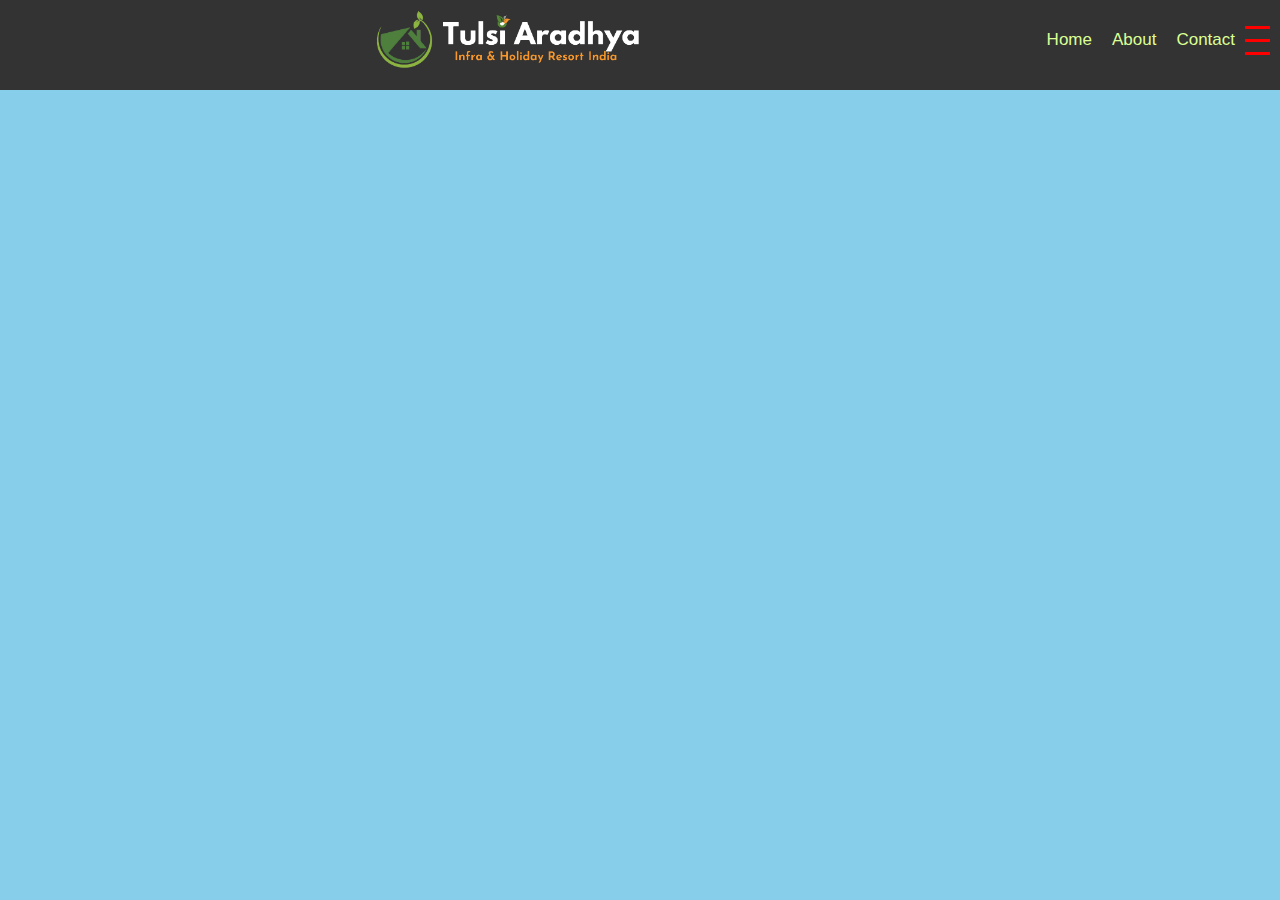
==== index.html @ a828ccd0 "1st push" ====
<!DOCTYPE html>
<html>
<head>
  <meta charset="UTF-8">
  <title>Plot Availability Map</title>
  <link rel="stylesheet" type="text/css" href="styles.css">
  <style>
    /* Style to make the video cover the entire screen */
    #fullscreen-video {
      position: fixed;
      top: 0;
      left: 0;
      width: 100%;
      height: 100%;
      z-index: -1;
      object-fit: cover;
    }

    body {
      font-family: 'Nirmala UI', sans-serif; /* Replace 'Nirmala UI' with a Gujarati-supporting font on your system */
    }
  </style>
</head>
<meta name="viewport" content="width=device-width, initial-scale=1">
<body>
  <div class="navbar">
    <div class="logo">
      <img src="logo.png" alt="Logo">
    </div>
    <div class="menu">
      <a href="index.html">Home</a>
      <a href="about.html">About</a>
      <a href="#">Contact</a>
    </div>
    <div class="toggle-menu">
      <div class="bar"></div>
      <div class="bar"></div>
      <div class="bar"></div>
    </div>
  </div>

  <div class="video-container">
    <video id="fullscreen-video" autoplay muted>
      <source src="" type="video/mp4">
    </video>
  </div>
  <div id="map-container">
    <div id="map">
      <img src="map.webp" alt="Plot Image">
    </div>
  </div>
  
  <script>
    var isMobile = /iPhone|iPad|iPod|Android/i.test(navigator.userAgent);
    var videoSource = isMobile ? 'mobile-video.mp4' : 'video.mp4';
  
    var video = document.getElementById('fullscreen-video');
    var source = document.querySelector('#fullscreen-video source');
  
    source.setAttribute('src', videoSource);
    video.load();
    
    // Add event listener to pause video on mobile when map is clicked
    if (isMobile) {
      document.getElementById('map').addEventListener('click', function() {
        video.pause();
        video.remove(); // Remove the video element from the DOM
      });
    }
  </script>
  
  <script src="https://code.jquery.com/jquery-3.6.0.min.js"></script>
  <script src="script.js"></script>
</body>
</html>
---- styles.css ----
/* Global styles */
body {
  margin: 0;
  padding: 0;
  background-color: skyblue;
}

/* Style to make the video cover the entire screen */
#fullscreen-video {
  position: fixed;
  top: 0;
  left: 0;
  width: 100%;
  height: 100%;
  z-index: -1;
  object-fit: cover;
}

/* Style for the navigation bar */
.navbar {
  position: sticky;
  top: 0;
  background-color: #333;
  overflow: hidden;
  display: flex;
  justify-content: space-between;
  align-items: center;
  padding: 10px;
  z-index: 300;
}

.navbar a {
  color: #dbff94;
  text-align: center;
  padding: 14px 16px;
  text-decoration: none;
  font-size: 17px;
}

.navbar a:hover {
  background-color: #206c9b;
  color: rgb(254, 255, 252);
}

.logo {
  display: flex;
  justify-content: center;
  align-items: center;
  flex-grow: 1;
  margin-bottom: 10px; /* Add margin at the bottom to create space for the toggle menu */
}

.logo img {
  width: 300px; /* Adjust the width as per your preference */
  height: auto; /* Maintain aspect ratio */
  margin-right: 10px;
}

.menu {
  display: flex;
  flex-wrap: wrap; /* Allow the menu items to wrap to the next line */
  justify-content: flex-end;
  align-items: center;
  margin-bottom: 10px; /* Add margin at the bottom to create space for the toggle menu */
}

.menu a {
  flex-grow: 1;
  text-align: center;
  padding: 10px;
}

.toggle-menu {
  display: flex;
  flex-direction: column;
  justify-content: space-between;
  align-items: center;
  cursor: pointer;
  margin-bottom: 10px; /* Add margin at the bottom to create space for the menu */
}

.toggle-menu .bar {
  width: 25px;
  height: 3px;
  background-color: #ff0000;
  margin: 5px 0;
}

#map-container {
  position: relative;
  width: 100%;
  padding-top: 56.25%; /* Set the aspect ratio of the map container (16:9) */
  overflow: hidden;
  margin-bottom: 100px;
  transform-origin: center;
  z-index: 9;
}

#map {
  position: absolute;
  top: 0;
  left: 0;
  width: 100%;
  height: 100%;
  overflow: hidden;
  transform: rotate(0);
  transform-origin: center;
  z-index: 8;
}

#map img {
  display: block;
  width: 100%;
  height: 100%;
  object-fit: cover;
  transform: rotate(0);
  z-index: 7;
}

.popup {
  display: none;
  position: absolute;
  padding: 10px;
  background-image: url('https://cdn.discordapp.com/attachments/798534032299524149/1117475898870997043/Blue_White_Modern_Thank_You_Tag.png');
  background-size: cover;
  border: 3px solid #ffffff;
  border-radius: 5px;
  box-shadow: 0 4px 5px rgba(0, 0, 0, 0.3);
  transition: opacity 0.2s ease;
  width: 500%;
  height: auto;
  text-align: right;
  z-index: 999;
}

.popup h3 {
  margin: 15px 0;
  font-size: 25px;
  font-weight: normal;
  color: #fdff89; /* Change the text color to red */
  font-family: Copperplate, Fantasy; /* Change the font family to Arial or any other desired font */
}

.popup p {
  margin: 5px 0;
  font-size: 20px;
  color: #ffffff; /* Change the text color to black */
  font-family: Helvetica, Sans-serif; /* Change the font family to Arial or any other desired font */
}

.popup .status {
  font-weight: bold;
}

.popup .status.registered {
  color: white;
  background-color: red;
}

.popup .status.available {
  color: white;
  background-color: green;
}

.popup .status.booked {
  color: black;
  background-color: orange;
}

.marker {
  position: absolute;
  width: 4%;
  height: auto;
  transform: translate(-50%, -50%);
  z-index: 1;
}

.marker .marker-number {
  position: absolute;
  top: 50%;
  left: 50%;
  transform: translate(-50%, -50%);
  font-size: 2vw;
  font-weight: bold;
  color: white;
  z-index: -1;
}

/* Update the marker number text color based on the status */
.marker.available .marker-number {
  color: rgb(0, 242, 32);
}

.marker.booked .marker-number {
  color: rgb(255, 236, 65);
}

.marker.registered .marker-number {
  color: rgb(255, 66, 66);
}

/* .available {
  background-color: rgba(22, 166, 0, 1);
}

.booked {
  background-color: rgba(255, 204, 0, 1);
}

.registered {
  background-color: rgba(255, 0, 0, 1);
} */

@media only screen and (max-width: 800px) {
  .toggle-menu .bar {
    background-color: #ff0000;
  }
  #map-container {
    position: fixed;
    top: 10%;
    left: 80%;
    width: 199%;
    height: 40vh;
    max-width: none;
    max-height: none;
    margin: 0;
    margin-left: 100px;
    overflow: hidden;
    transform: rotate(90deg);
    transform-origin: top left;
  }

  #map {
    position: absolute;
    top: 0;
    left: 10px; /* Update the left position */
    width: 100%;
    height: auto;
    transform: rotate(0);
    transform-origin: top left;
  }

  #map img {
    width: 767px;
    height: 70%;
    object-fit: cover;
    /* transform: rotate(90deg); */
  }

  .popup {
    display: none;
    position: absolute;
    width: 200px;
    transform: rotate(-90deg);
    z-index: 100;
  }
  .popup h3 {
    margin: 15px 0;
    font-size: 10px;
    font-weight: bold;
    color: #fdff89; /* Change the text color to red */
    font-family: Copperplate, Fantasy; /* Change the font family to Arial or any other desired font */
    transform: rotate(360deg);
  }
  
  .popup p {
    margin: 5px 0;
    font-size: 10px;
    color: #ffffff; /* Change the text color to black */
    font-family: Helvetica, Sans-serif; /* Change the font family to Arial or any other desired font */
    transform: rotate(360deg);
  }
  .popup .status {
    font-weight: bold;
  }
  
  .marker {
    transform: translate(-50%, -50%) rotate(0);
    left: 5px; /* Update the left position */
  }

  .marker .marker-number {
    transform: translate(-50%, -50%) rotate(-90deg);
    font-size: 12px;
    left: 9px;
  }
}


html {
  background-color: skyblue;
  z-index: -1;
}
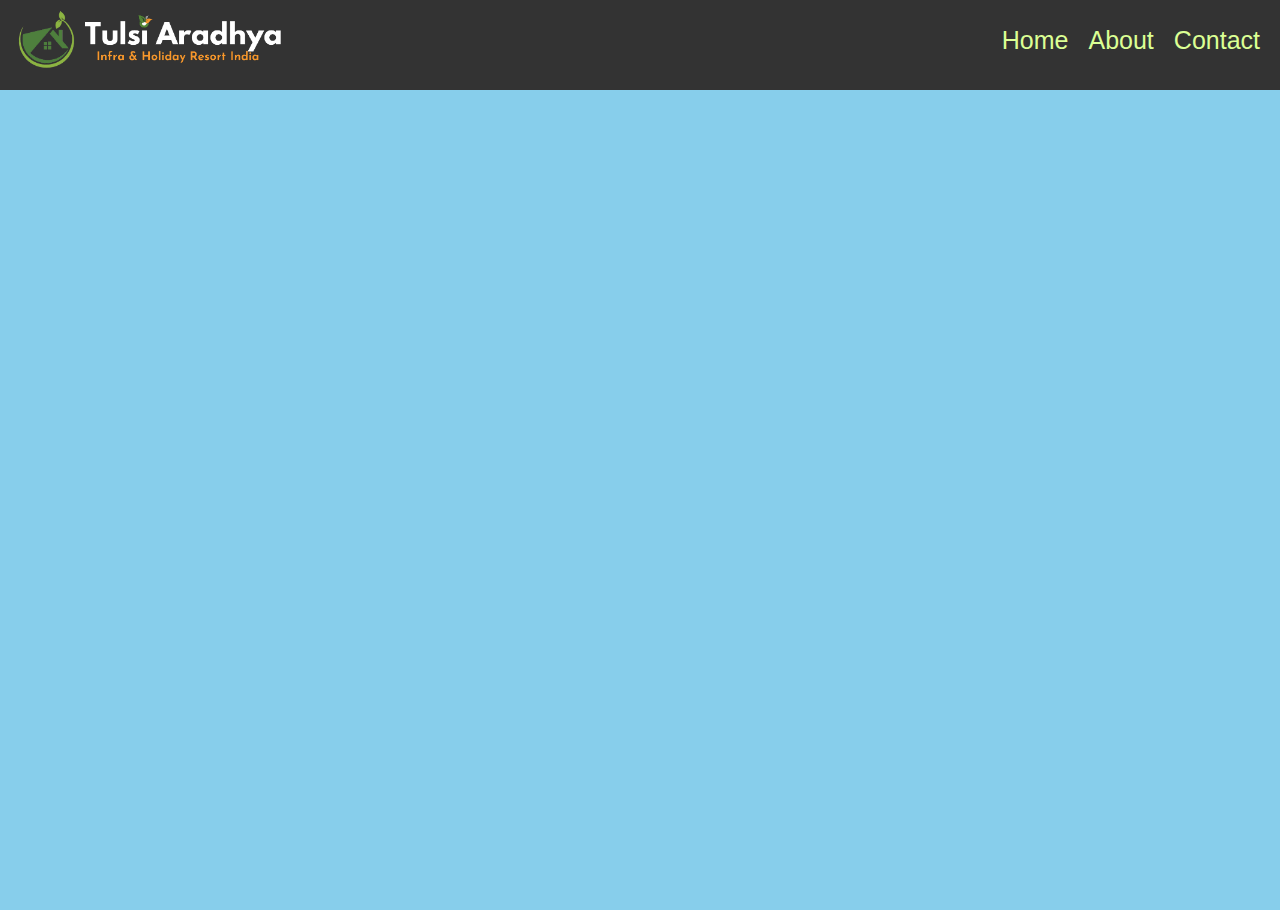
==== commit bad71050: "video smooth transition" ====
--- a/index.html
+++ b/index.html
@@ -6,15 +6,15 @@
   <link rel="stylesheet" type="text/css" href="styles.css">
   <style>
     /* Style to make the video cover the entire screen */
-    #fullscreen-video {
+    /* #fullscreen-video {
       position: fixed;
       top: 0;
       left: 0;
       width: 100%;
       height: 100%;
-      z-index: -1;
+      z-index: 9;
       object-fit: cover;
-    }
+    } */
 
     body {
       font-family: 'Nirmala UI', sans-serif; /* Replace 'Nirmala UI' with a Gujarati-supporting font on your system */
@@ -52,13 +52,14 @@
   
   <script>
     var isMobile = /iPhone|iPad|iPod|Android/i.test(navigator.userAgent);
-    var videoSource = isMobile ? 'mobile-video.mp4' : 'video.mp4';
-  
-    var video = document.getElementById('fullscreen-video');
-    var source = document.querySelector('#fullscreen-video source');
-  
-    source.setAttribute('src', videoSource);
-    video.load();
+var videoSource = isMobile ? 'mobile-video.mp4' : 'video.mp4';
+
+var video = document.getElementById('fullscreen-video');
+var source = document.querySelector('#fullscreen-video source');
+
+source.setAttribute('src', videoSource);
+video.appendChild(source);
+video.load();
     
     // Add event listener to pause video on mobile when map is clicked
     if (isMobile) {
--- a/styles.css
+++ b/styles.css
@@ -12,8 +12,10 @@
   left: 0;
   width: 100%;
   height: 100%;
-  z-index: -1;
+  z-index: 9;
   object-fit: cover;
+  opacity: 1;
+  transition: opacity 1s ease-out;
 }
 
 /* Style for the navigation bar */
@@ -34,7 +36,7 @@
   text-align: center;
   padding: 14px 16px;
   text-decoration: none;
-  font-size: 17px;
+  font-size: 25px;
 }
 
 .navbar a:hover {
@@ -44,7 +46,7 @@
 
 .logo {
   display: flex;
-  justify-content: center;
+  justify-content: left;
   align-items: center;
   flex-grow: 1;
   margin-bottom: 10px; /* Add margin at the bottom to create space for the toggle menu */
@@ -82,18 +84,20 @@
 .toggle-menu .bar {
   width: 25px;
   height: 3px;
-  background-color: #ff0000;
-  margin: 5px 0;
+  background-color: #dbff94;
+  margin: 4px 0;
 }
 
 #map-container {
   position: relative;
   width: 100%;
-  padding-top: 56.25%; /* Set the aspect ratio of the map container (16:9) */
+  padding-top: 56.25%;
   overflow: hidden;
   margin-bottom: 100px;
   transform-origin: center;
   z-index: 9;
+  opacity: 0;
+  transition: opacity 1s ease;
 }
 
 #map {
@@ -152,19 +156,24 @@
   font-weight: bold;
 }
 
-.popup .status.registered {
+.popup .status.Registered {
   color: white;
   background-color: red;
 }
 
-.popup .status.available {
+.popup .status.Available {
   color: white;
   background-color: green;
 }
 
-.popup .status.booked {
+.popup .status.Booked {
   color: black;
   background-color: orange;
+}
+
+.popup .status.COP {
+  color: black;
+  background-color: #34f390;
 }
 
 .marker {
@@ -175,51 +184,95 @@
   z-index: 1;
 }
 
-.marker .marker-number {
+.marker .marker-text {
   position: absolute;
   top: 50%;
   left: 50%;
   transform: translate(-50%, -50%);
-  font-size: 2vw;
+  font-size: 1vw;
   font-weight: bold;
   color: white;
-  z-index: -1;
+  z-index: 1;
 }
 
 /* Update the marker number text color based on the status */
-.marker.available .marker-number {
+.marker.Available .marker-text {
   color: rgb(0, 242, 32);
 }
 
-.marker.booked .marker-number {
+.marker.Booked .marker-text {
   color: rgb(255, 236, 65);
 }
 
-.marker.registered .marker-number {
+.marker.Registered .marker-text {
   color: rgb(255, 66, 66);
 }
 
-/* .available {
+.marker.COP .marker-text {
+  color: #34f390;
+}
+
+.Available {
   background-color: rgba(22, 166, 0, 1);
 }
 
-.booked {
+.Booked {
   background-color: rgba(255, 204, 0, 1);
 }
 
-.registered {
+.Registered {
   background-color: rgba(255, 0, 0, 1);
-} */
-
-@media only screen and (max-width: 800px) {
+}
+
+.COP {
+  background-color: rgba(255, 0, 0, 1);
+}
+
+
+@media only screen and (min-width: 768px) {
+  .toggle-menu {
+    display: none; /* Hide the toggle menu on screens larger than 425px */
+  }
+  
+  .menu {
+    display: flex; /* Show the menu on screens larger than 425px */
+  }
+}
+
+@media only screen and (max-width: 768px) {
+  .navbar a {
+    font-size: 15px;
+  }
+  .menu {
+    transform: translateX(-40%); /* Changed from translateX(100%) to translateX(-100%) */
+    transition: transform 0.3s ease-in-out;
+    display: none; /* Hide the menu on small screens */
+  }
+  .toggle-menu {
+    transform: translateX(-100%);
+    display: flex;
+  }
   .toggle-menu .bar {
-    background-color: #ff0000;
-  }
+    background-color: #dbff94;
+    transform: translateX(0%);
+  }
+  .toggle-menu.active .bar:nth-child(1) {
+    transform: translateY(10px) rotate(-45deg);
+  }
+  
+  .toggle-menu.active .bar:nth-child(2) {
+    opacity: 0;
+  }
+  
+  .toggle-menu.active .bar:nth-child(3) {
+    transform: translateY(-10px) rotate(45deg);
+  }
+
   #map-container {
     position: fixed;
     top: 10%;
     left: 80%;
-    width: 199%;
+    width: 768px;
     height: 40vh;
     max-width: none;
     max-height: none;
@@ -276,13 +329,13 @@
   
   .marker {
     transform: translate(-50%, -50%) rotate(0);
-    left: 5px; /* Update the left position */
-  }
-
-  .marker .marker-number {
+    left: 50px; /* Update the left position */
+  }
+
+  .marker .marker-text {
     transform: translate(-50%, -50%) rotate(-90deg);
     font-size: 12px;
-    left: 9px;
+    left: 14px;
   }
 }
 
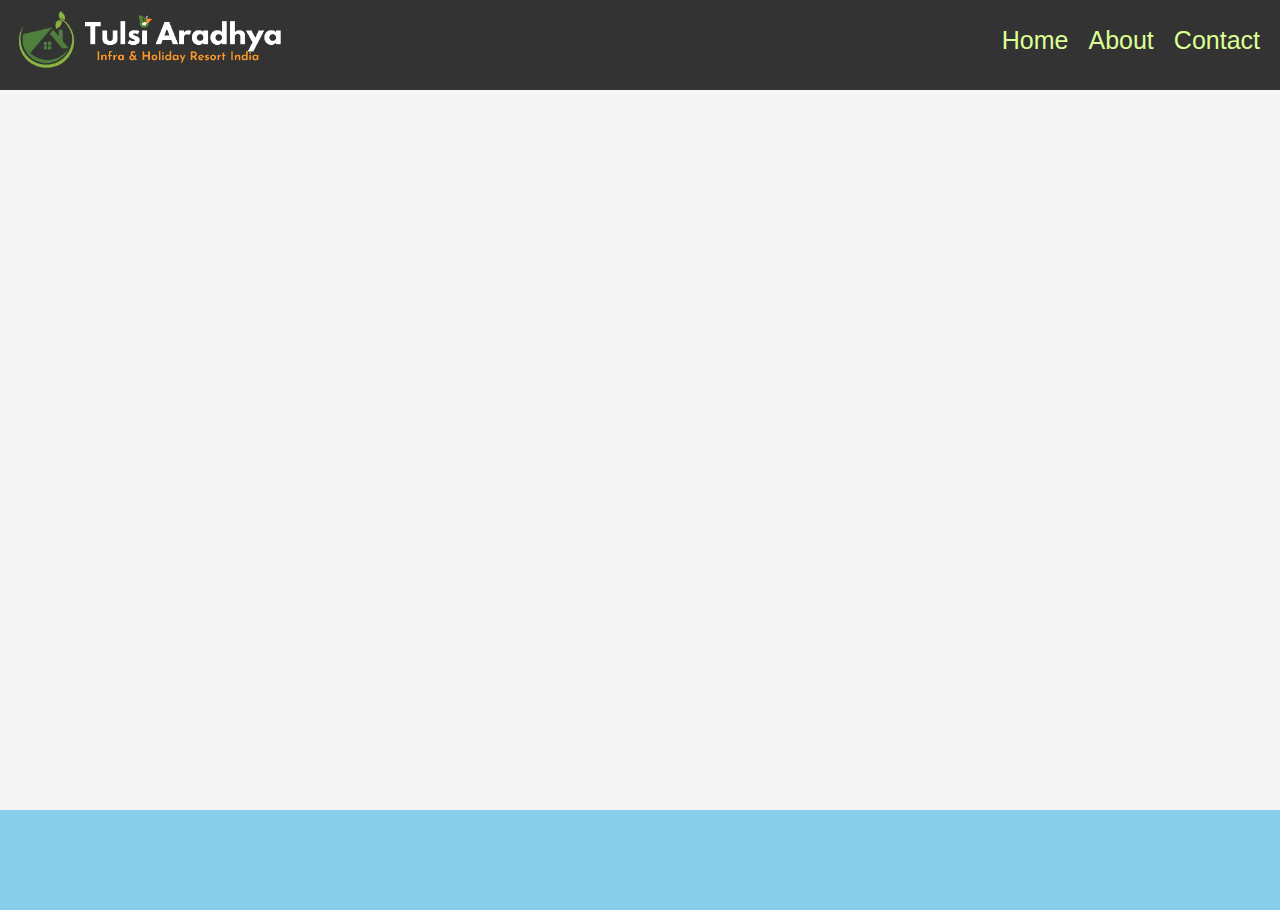
==== commit 2b8d8cd5: "add contact us" ====
--- a/index.html
+++ b/index.html
@@ -29,8 +29,8 @@
     </div>
     <div class="menu">
       <a href="index.html">Home</a>
-      <a href="about.html">About</a>
-      <a href="#">Contact</a>
+      <a href="#">About</a>
+      <a href="contact.html">Contact</a>
     </div>
     <div class="toggle-menu">
       <div class="bar"></div>
--- a/styles.css
+++ b/styles.css
@@ -131,7 +131,7 @@
   border-radius: 5px;
   box-shadow: 0 4px 5px rgba(0, 0, 0, 0.3);
   transition: opacity 0.2s ease;
-  width: 500%;
+  width: 300%;
   height: auto;
   text-align: right;
   z-index: 999;
@@ -139,15 +139,15 @@
 
 .popup h3 {
   margin: 15px 0;
-  font-size: 25px;
+  font-size: 10px;
   font-weight: normal;
   color: #fdff89; /* Change the text color to red */
   font-family: Copperplate, Fantasy; /* Change the font family to Arial or any other desired font */
 }
 
 .popup p {
-  margin: 5px 0;
-  font-size: 20px;
+  margin: 10px 0;
+  font-size: 12px;
   color: #ffffff; /* Change the text color to black */
   font-family: Helvetica, Sans-serif; /* Change the font family to Arial or any other desired font */
 }
@@ -191,6 +191,7 @@
   transform: translate(-50%, -50%);
   font-size: 1vw;
   font-weight: bold;
+  font-family: Trebuchet, Sans-serif;
   color: white;
   z-index: 1;
 }
@@ -303,13 +304,15 @@
   .popup {
     display: none;
     position: absolute;
-    width: 200px;
+    width: 100px;
+    height: auto;
+    border: 1px solid #ffffff;
     transform: rotate(-90deg);
     z-index: 100;
   }
   .popup h3 {
-    margin: 15px 0;
-    font-size: 10px;
+    margin: 5px 0;
+    font-size: 5px;
     font-weight: bold;
     color: #fdff89; /* Change the text color to red */
     font-family: Copperplate, Fantasy; /* Change the font family to Arial or any other desired font */
@@ -317,8 +320,8 @@
   }
   
   .popup p {
-    margin: 5px 0;
-    font-size: 10px;
+    margin: 3px 0;
+    font-size: 5px;
     color: #ffffff; /* Change the text color to black */
     font-family: Helvetica, Sans-serif; /* Change the font family to Arial or any other desired font */
     transform: rotate(360deg);
@@ -334,11 +337,77 @@
 
   .marker .marker-text {
     transform: translate(-50%, -50%) rotate(-90deg);
-    font-size: 12px;
+    font-size: 10px;
+    /* font-size: 1vw; */
+    font-weight: bold;
+    font-family: Trebuchet, Sans-serif;
     left: 14px;
   }
 }
 
+
+body {
+  font-family: Arial, sans-serif;
+  background-color: #f5f5f5;
+  margin: 0;
+  padding: 0;
+}
+
+.container {
+  max-width: 600px;
+  margin: 0 auto;
+  padding: 20px;
+  background-color: #ffffff;
+  box-shadow: 0 2px 5px rgba(0, 0, 0, 0.1);
+}
+
+h1 {
+  text-align: center;
+  margin-bottom: 20px;
+}
+
+form {
+  display: flex;
+  flex-direction: column;
+}
+
+.form-group {
+  margin-bottom: 20px;
+}
+
+label {
+  font-weight: bold;
+  margin-bottom: 5px;
+}
+
+input,
+textarea {
+  padding: 10px;
+  border: 1px solid #ccc;
+  border-radius: 4px;
+  width: 100%;
+}
+
+button {
+  padding: 10px;
+  background-color: #4caf50;
+  color: #ffffff;
+  border: none;
+  border-radius: 4px;
+  cursor: pointer;
+}
+
+.hidden {
+  display: none;
+}
+
+#success-message {
+  text-align: center;
+  margin-top: 20px;
+  padding: 10px;
+  background-color: #4caf50;
+  color: #ffffff;
+}
 
 html {
   background-color: skyblue;
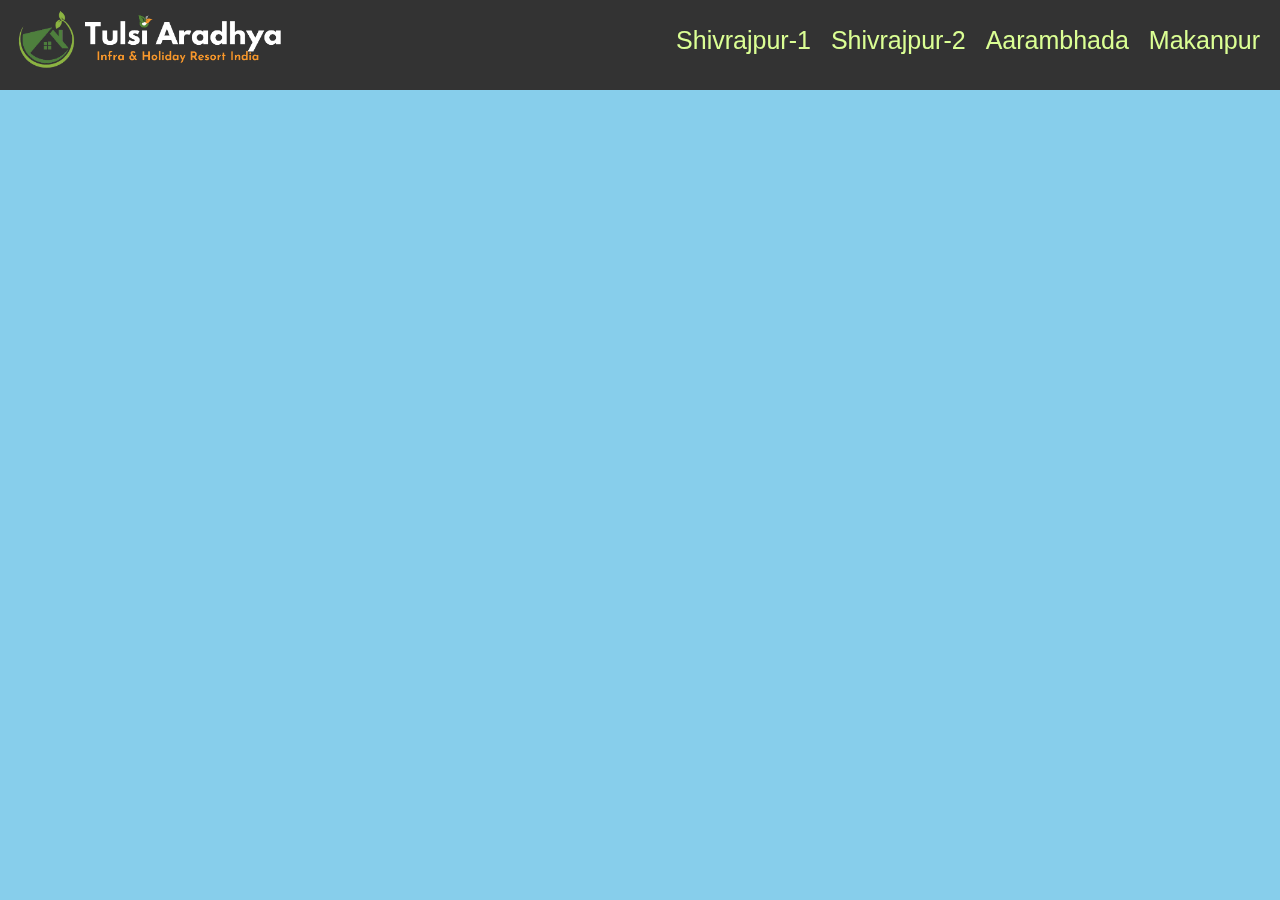
==== commit 798b893a: "change domain" ====
--- a/index.html
+++ b/index.html
@@ -28,9 +28,10 @@
       <img src="logo.png" alt="Logo">
     </div>
     <div class="menu">
-      <a href="index.html">Home</a>
-      <a href="#">About</a>
-      <a href="contact.html">Contact</a>
+      <a href="index.html">Shivrajpur-1</a>
+      <a href="#">Shivrajpur-2</a>
+      <a href="#">Aarambhada</a>
+      <a href="#">Makanpur</a>
     </div>
     <div class="toggle-menu">
       <div class="bar"></div>
@@ -46,20 +47,28 @@
   </div>
   <div id="map-container">
     <div id="map">
-      <img src="map.webp" alt="Plot Image">
+      <img src="map.webp" alt="Plot Image" onload="showFooter()">
+      <footer id="footer" class="hidden">
+        <p>Designed and Developed with ❤️ by <a href="https://SuryaRajgor.com">SuryaRajgor</a></p>
+        <p>&copy; 2023 <a href="https://taresort.com">Tulsi Aaradhya Infra and Holiday Resort India.</a> All rights reserved.</p>
+      </footer>
     </div>
   </div>
   
+  
+  <script src="https://code.jquery.com/jquery-3.6.0.min.js"></script>
+  <script src="script.js"></script>
+  
   <script>
     var isMobile = /iPhone|iPad|iPod|Android/i.test(navigator.userAgent);
-var videoSource = isMobile ? 'mobile-video.mp4' : 'video.mp4';
+    var videoSource = isMobile ? 'mobile-video.mp4' : 'video.mp4';
 
-var video = document.getElementById('fullscreen-video');
-var source = document.querySelector('#fullscreen-video source');
+    var video = document.getElementById('fullscreen-video');
+    var source = document.querySelector('#fullscreen-video source');
 
-source.setAttribute('src', videoSource);
-video.appendChild(source);
-video.load();
+    source.setAttribute('src', videoSource);
+    video.appendChild(source);
+    video.load();
     
     // Add event listener to pause video on mobile when map is clicked
     if (isMobile) {
@@ -68,9 +77,11 @@
         video.remove(); // Remove the video element from the DOM
       });
     }
+    
+    function showFooter() {
+      const footer = document.getElementById('footer');
+      footer.classList.remove('hidden');
+    }
   </script>
-  
-  <script src="https://code.jquery.com/jquery-3.6.0.min.js"></script>
-  <script src="script.js"></script>
 </body>
 </html>
--- a/styles.css
+++ b/styles.css
@@ -93,11 +93,36 @@
   width: 100%;
   padding-top: 56.25%;
   overflow: hidden;
-  margin-bottom: 100px;
+  margin-bottom: 0px;
   transform-origin: center;
   z-index: 9;
   opacity: 0;
   transition: opacity 1s ease;
+}
+
+#footer {
+  position: absolute;
+  bottom: 0;
+  left: 0;
+  right: 0;
+  background-color: rgba(0, 0, 0, 0.5);
+  color: white;
+  font-size: 10px;
+  padding: 0;
+  text-align: center;
+}
+
+#footer a {
+  color: rgb(253, 255, 129); /* Change the link color to red */
+  text-decoration: none; /* Remove the underline */
+}
+
+#footer a:hover {
+  color: rgb(255, 0, 212); /* Change the link color on hover */
+}
+
+.hidden {
+  display: none;
 }
 
 #map {
@@ -131,10 +156,10 @@
   border-radius: 5px;
   box-shadow: 0 4px 5px rgba(0, 0, 0, 0.3);
   transition: opacity 0.2s ease;
-  width: 300%;
+  width: max-content;
   height: auto;
   text-align: right;
-  z-index: 999;
+  z-index: 10;
 }
 
 .popup h3 {
@@ -284,6 +309,23 @@
     transform-origin: top left;
   }
 
+  #footer {
+    position: absolute;
+    bottom: 180px;
+    left: 567px;
+    right: 0;
+    width:max-content;
+    background-color: rgba(0, 0, 0, 0.5);
+    color: white;
+    padding: 1px;
+    text-align: center;
+    transform: rotate(-90deg);
+  }
+  
+  .hidden {
+    display: none;
+  }
+
   #map {
     position: absolute;
     top: 0;
@@ -304,7 +346,7 @@
   .popup {
     display: none;
     position: absolute;
-    width: 100px;
+    width: max-content;
     height: auto;
     border: 1px solid #ffffff;
     transform: rotate(-90deg);
@@ -345,70 +387,6 @@
   }
 }
 
-
-body {
-  font-family: Arial, sans-serif;
-  background-color: #f5f5f5;
-  margin: 0;
-  padding: 0;
-}
-
-.container {
-  max-width: 600px;
-  margin: 0 auto;
-  padding: 20px;
-  background-color: #ffffff;
-  box-shadow: 0 2px 5px rgba(0, 0, 0, 0.1);
-}
-
-h1 {
-  text-align: center;
-  margin-bottom: 20px;
-}
-
-form {
-  display: flex;
-  flex-direction: column;
-}
-
-.form-group {
-  margin-bottom: 20px;
-}
-
-label {
-  font-weight: bold;
-  margin-bottom: 5px;
-}
-
-input,
-textarea {
-  padding: 10px;
-  border: 1px solid #ccc;
-  border-radius: 4px;
-  width: 100%;
-}
-
-button {
-  padding: 10px;
-  background-color: #4caf50;
-  color: #ffffff;
-  border: none;
-  border-radius: 4px;
-  cursor: pointer;
-}
-
-.hidden {
-  display: none;
-}
-
-#success-message {
-  text-align: center;
-  margin-top: 20px;
-  padding: 10px;
-  background-color: #4caf50;
-  color: #ffffff;
-}
-
 html {
   background-color: skyblue;
   z-index: -1;
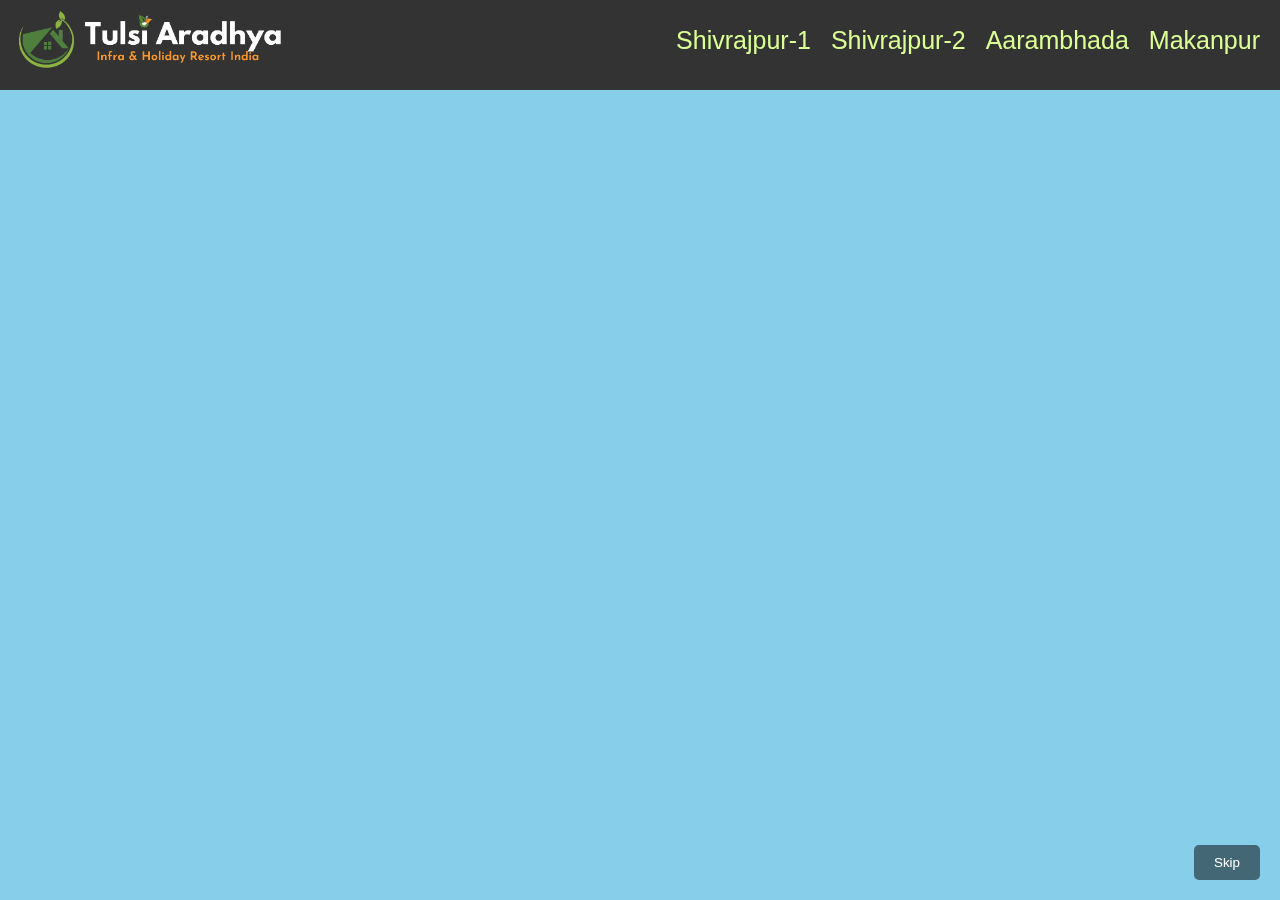
==== commit 8e2b51df: "add skip button" ====
--- a/index.html
+++ b/index.html
@@ -45,6 +45,11 @@
       <source src="" type="video/mp4">
     </video>
   </div>
+  <div class="video-container">
+    <video id="fullscreen-video" autoplay muted>
+        <source src="" type="mp4">
+    </video>
+    <button id="skip-button">Skip</button> </div>
   <div id="map-container">
     <div id="map">
       <img src="map.webp" alt="Plot Image" onload="showFooter()">
--- a/styles.css
+++ b/styles.css
@@ -4,7 +4,18 @@
   padding: 0;
   background-color: skyblue;
 }
-
+#skip-button {
+  position: absolute;
+  bottom: 20px; /* Adjust as needed */
+  right: 20px; /* Adjust as needed */
+  background-color: rgba(0, 0, 0, 0.5); /* Semi-transparent background */
+  color: white;
+  padding: 10px 20px;
+  border: none;
+  border-radius: 5px;
+  cursor: pointer;
+  z-index: 10;
+}
 /* Style to make the video cover the entire screen */
 #fullscreen-video {
   position: fixed;
@@ -102,14 +113,16 @@
 
 #footer {
   position: absolute;
-  bottom: 0;
-  left: 0;
-  right: 0;
-  background-color: rgba(0, 0, 0, 0.5);
+  bottom: 20px; /* Adjust the bottom value as needed */
+  left: 50%; /* Center the footer horizontally */
+  transform: translateX(-50%); /* Center the footer horizontally */
+  /* background-color: rgba(0, 0, 0, 0.5); */
   color: white;
-  font-size: 10px;
-  padding: 0;
+  font-size: 12px;
+  padding: 10px;
   text-align: center;
+  z-index: 10; /* Ensure the footer is above other elements */
+  width: 100%; /* Make the footer span the entire width */
 }
 
 #footer a {
@@ -312,10 +325,10 @@
   #footer {
     position: absolute;
     bottom: 180px;
-    left: 567px;
+    left: 540px;
     right: 0;
     width:max-content;
-    background-color: rgba(0, 0, 0, 0.5);
+    /* background-color: rgba(0, 0, 0, 0.5); */
     color: white;
     padding: 1px;
     text-align: center;
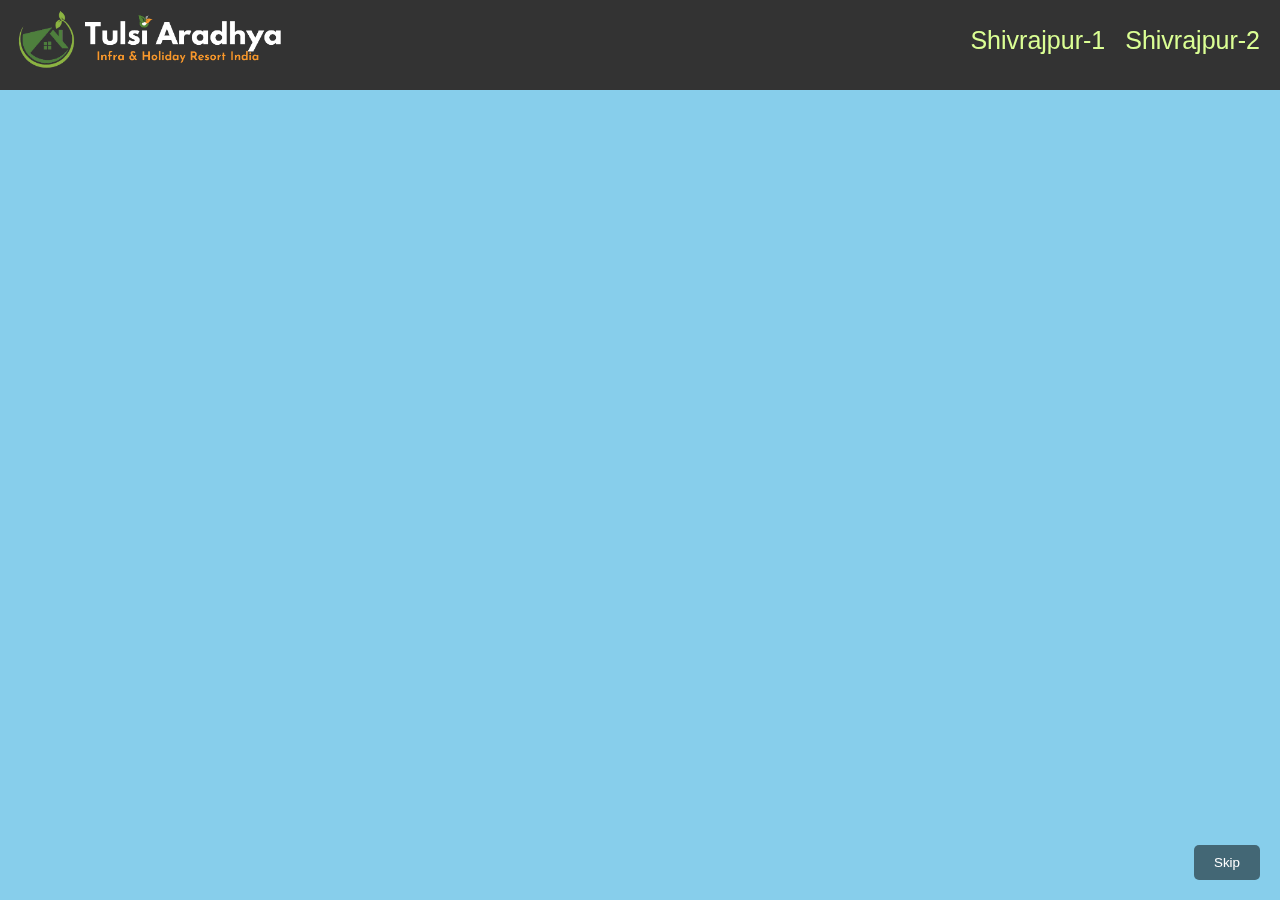
==== commit aa28e34b: "add plot size and price and symbol" ====
--- a/index.html
+++ b/index.html
@@ -30,8 +30,6 @@
     <div class="menu">
       <a href="index.html">Shivrajpur-1</a>
       <a href="#">Shivrajpur-2</a>
-      <a href="#">Aarambhada</a>
-      <a href="#">Makanpur</a>
     </div>
     <div class="toggle-menu">
       <div class="bar"></div>
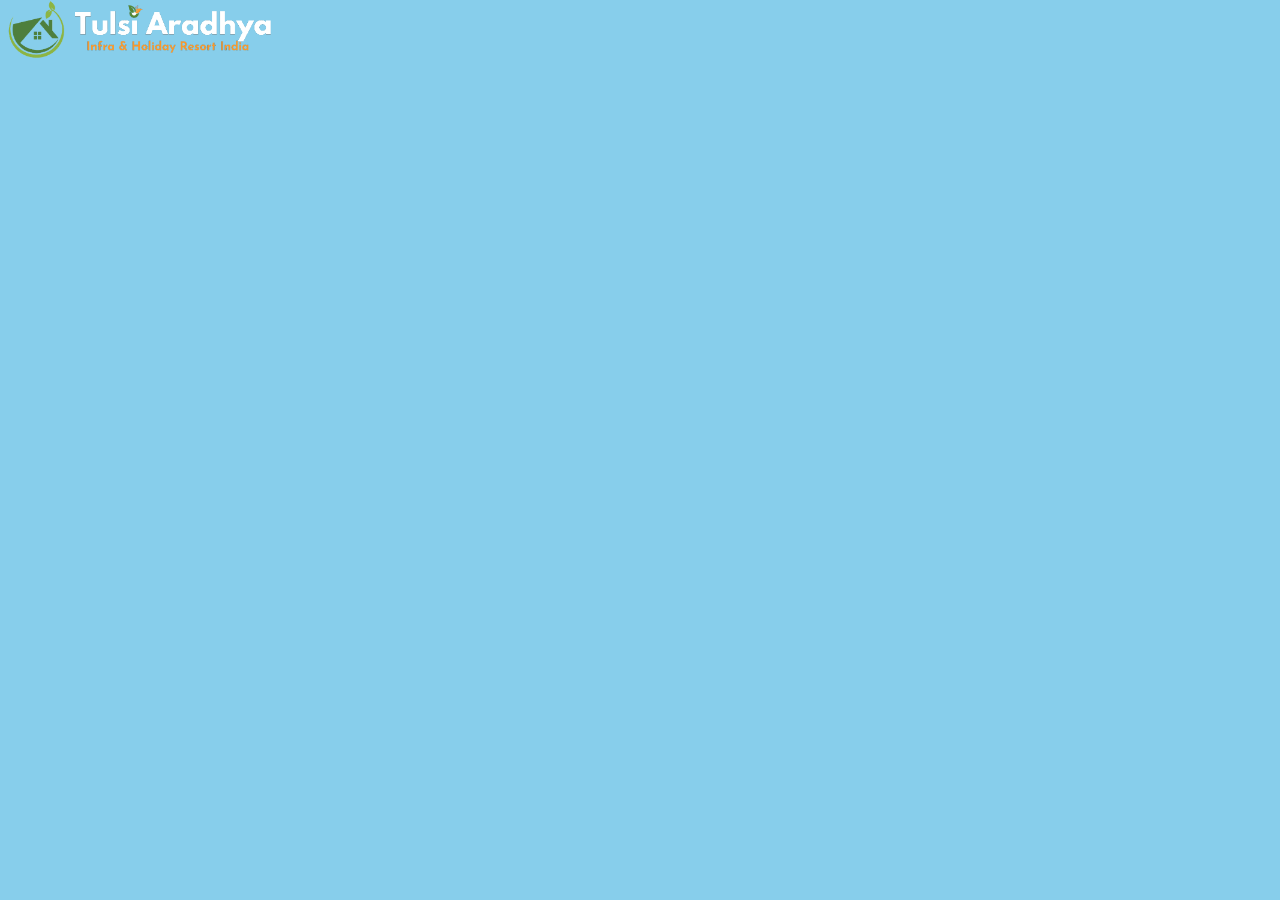
==== commit 60f8f871: "edit" ====
--- a/index.html
+++ b/index.html
@@ -5,17 +5,6 @@
   <title>Plot Availability Map</title>
   <link rel="stylesheet" type="text/css" href="styles.css">
   <style>
-    /* Style to make the video cover the entire screen */
-    /* #fullscreen-video {
-      position: fixed;
-      top: 0;
-      left: 0;
-      width: 100%;
-      height: 100%;
-      z-index: 9;
-      object-fit: cover;
-    } */
-
     body {
       font-family: 'Nirmala UI', sans-serif; /* Replace 'Nirmala UI' with a Gujarati-supporting font on your system */
     }
@@ -23,31 +12,9 @@
 </head>
 <meta name="viewport" content="width=device-width, initial-scale=1">
 <body>
-  <div class="navbar">
     <div class="logo">
       <img src="logo.png" alt="Logo">
     </div>
-    <div class="menu">
-      <a href="index.html">Shivrajpur-1</a>
-      <a href="#">Shivrajpur-2</a>
-    </div>
-    <div class="toggle-menu">
-      <div class="bar"></div>
-      <div class="bar"></div>
-      <div class="bar"></div>
-    </div>
-  </div>
-
-  <div class="video-container">
-    <video id="fullscreen-video" autoplay muted>
-      <source src="" type="video/mp4">
-    </video>
-  </div>
-  <div class="video-container">
-    <video id="fullscreen-video" autoplay muted>
-        <source src="" type="mp4">
-    </video>
-    <button id="skip-button">Skip</button> </div>
   <div id="map-container">
     <div id="map">
       <img src="map.webp" alt="Plot Image" onload="showFooter()">
@@ -61,30 +28,5 @@
   
   <script src="https://code.jquery.com/jquery-3.6.0.min.js"></script>
   <script src="script.js"></script>
-  
-  <script>
-    var isMobile = /iPhone|iPad|iPod|Android/i.test(navigator.userAgent);
-    var videoSource = isMobile ? 'mobile-video.mp4' : 'video.mp4';
-
-    var video = document.getElementById('fullscreen-video');
-    var source = document.querySelector('#fullscreen-video source');
-
-    source.setAttribute('src', videoSource);
-    video.appendChild(source);
-    video.load();
-    
-    // Add event listener to pause video on mobile when map is clicked
-    if (isMobile) {
-      document.getElementById('map').addEventListener('click', function() {
-        video.pause();
-        video.remove(); // Remove the video element from the DOM
-      });
-    }
-    
-    function showFooter() {
-      const footer = document.getElementById('footer');
-      footer.classList.remove('hidden');
-    }
-  </script>
 </body>
 </html>
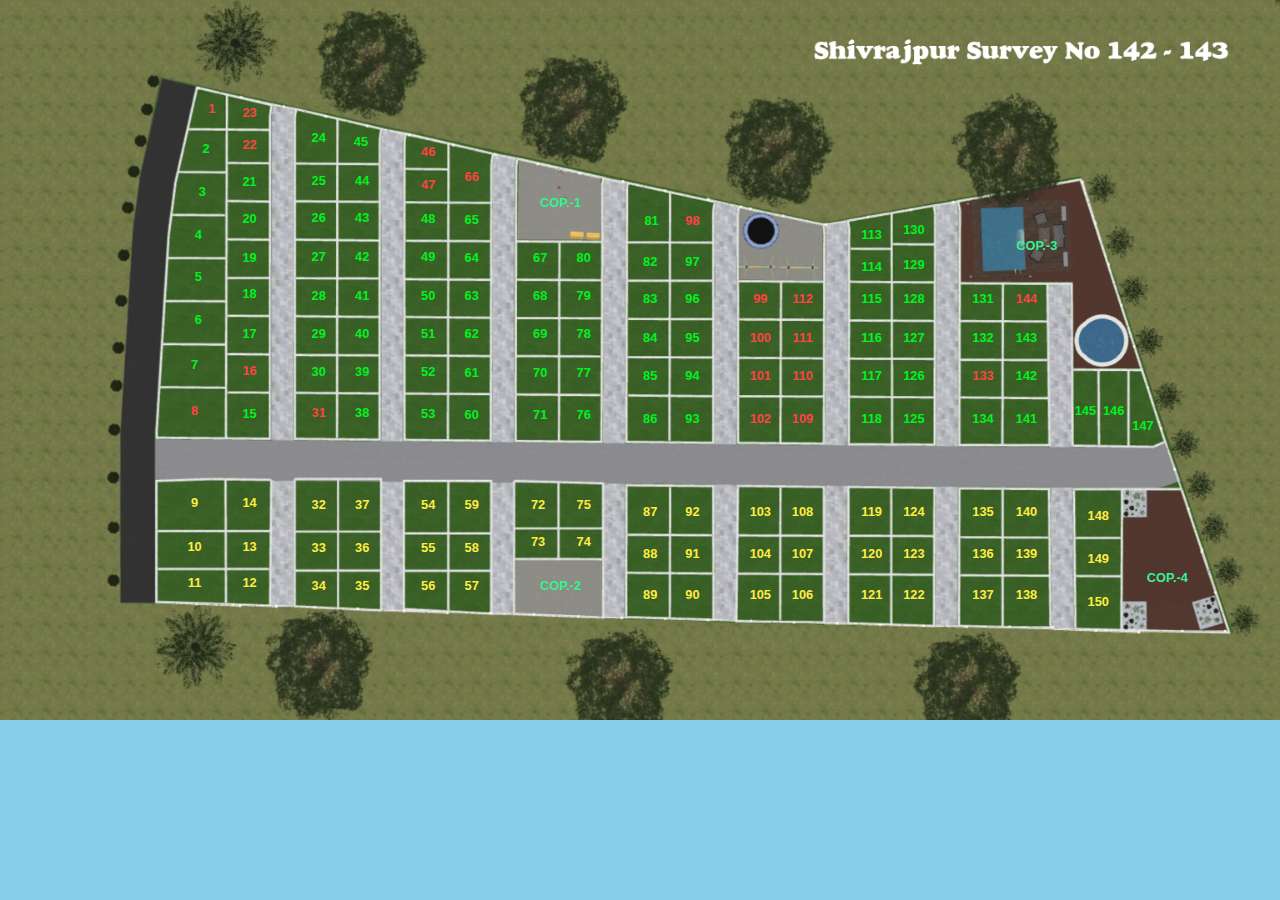
==== commit 3c96dfb9: "next" ====
--- a/index.html
+++ b/index.html
@@ -12,9 +12,6 @@
 </head>
 <meta name="viewport" content="width=device-width, initial-scale=1">
 <body>
-    <div class="logo">
-      <img src="logo.png" alt="Logo">
-    </div>
   <div id="map-container">
     <div id="map">
       <img src="map.webp" alt="Plot Image" onload="showFooter()">
--- a/styles.css
+++ b/styles.css
@@ -4,100 +4,7 @@
   padding: 0;
   background-color: skyblue;
 }
-#skip-button {
-  position: absolute;
-  bottom: 20px; /* Adjust as needed */
-  right: 20px; /* Adjust as needed */
-  background-color: rgba(0, 0, 0, 0.5); /* Semi-transparent background */
-  color: white;
-  padding: 10px 20px;
-  border: none;
-  border-radius: 5px;
-  cursor: pointer;
-  z-index: 10;
-}
-/* Style to make the video cover the entire screen */
-#fullscreen-video {
-  position: fixed;
-  top: 0;
-  left: 0;
-  width: 100%;
-  height: 100%;
-  z-index: 9;
-  object-fit: cover;
-  opacity: 1;
-  transition: opacity 1s ease-out;
-}
-
-/* Style for the navigation bar */
-.navbar {
-  position: sticky;
-  top: 0;
-  background-color: #333;
-  overflow: hidden;
-  display: flex;
-  justify-content: space-between;
-  align-items: center;
-  padding: 10px;
-  z-index: 300;
-}
-
-.navbar a {
-  color: #dbff94;
-  text-align: center;
-  padding: 14px 16px;
-  text-decoration: none;
-  font-size: 25px;
-}
-
-.navbar a:hover {
-  background-color: #206c9b;
-  color: rgb(254, 255, 252);
-}
-
-.logo {
-  display: flex;
-  justify-content: left;
-  align-items: center;
-  flex-grow: 1;
-  margin-bottom: 10px; /* Add margin at the bottom to create space for the toggle menu */
-}
-
-.logo img {
-  width: 300px; /* Adjust the width as per your preference */
-  height: auto; /* Maintain aspect ratio */
-  margin-right: 10px;
-}
-
-.menu {
-  display: flex;
-  flex-wrap: wrap; /* Allow the menu items to wrap to the next line */
-  justify-content: flex-end;
-  align-items: center;
-  margin-bottom: 10px; /* Add margin at the bottom to create space for the toggle menu */
-}
-
-.menu a {
-  flex-grow: 1;
-  text-align: center;
-  padding: 10px;
-}
-
-.toggle-menu {
-  display: flex;
-  flex-direction: column;
-  justify-content: space-between;
-  align-items: center;
-  cursor: pointer;
-  margin-bottom: 10px; /* Add margin at the bottom to create space for the menu */
-}
-
-.toggle-menu .bar {
-  width: 25px;
-  height: 3px;
-  background-color: #dbff94;
-  margin: 4px 0;
-}
+
 
 #map-container {
   position: relative;
@@ -107,7 +14,6 @@
   margin-bottom: 0px;
   transform-origin: center;
   z-index: 9;
-  opacity: 0;
   transition: opacity 1s ease;
 }
 
@@ -268,44 +174,7 @@
 }
 
 
-@media only screen and (min-width: 768px) {
-  .toggle-menu {
-    display: none; /* Hide the toggle menu on screens larger than 425px */
-  }
-  
-  .menu {
-    display: flex; /* Show the menu on screens larger than 425px */
-  }
-}
-
 @media only screen and (max-width: 768px) {
-  .navbar a {
-    font-size: 15px;
-  }
-  .menu {
-    transform: translateX(-40%); /* Changed from translateX(100%) to translateX(-100%) */
-    transition: transform 0.3s ease-in-out;
-    display: none; /* Hide the menu on small screens */
-  }
-  .toggle-menu {
-    transform: translateX(-100%);
-    display: flex;
-  }
-  .toggle-menu .bar {
-    background-color: #dbff94;
-    transform: translateX(0%);
-  }
-  .toggle-menu.active .bar:nth-child(1) {
-    transform: translateY(10px) rotate(-45deg);
-  }
-  
-  .toggle-menu.active .bar:nth-child(2) {
-    opacity: 0;
-  }
-  
-  .toggle-menu.active .bar:nth-child(3) {
-    transform: translateY(-10px) rotate(45deg);
-  }
 
   #map-container {
     position: fixed;
